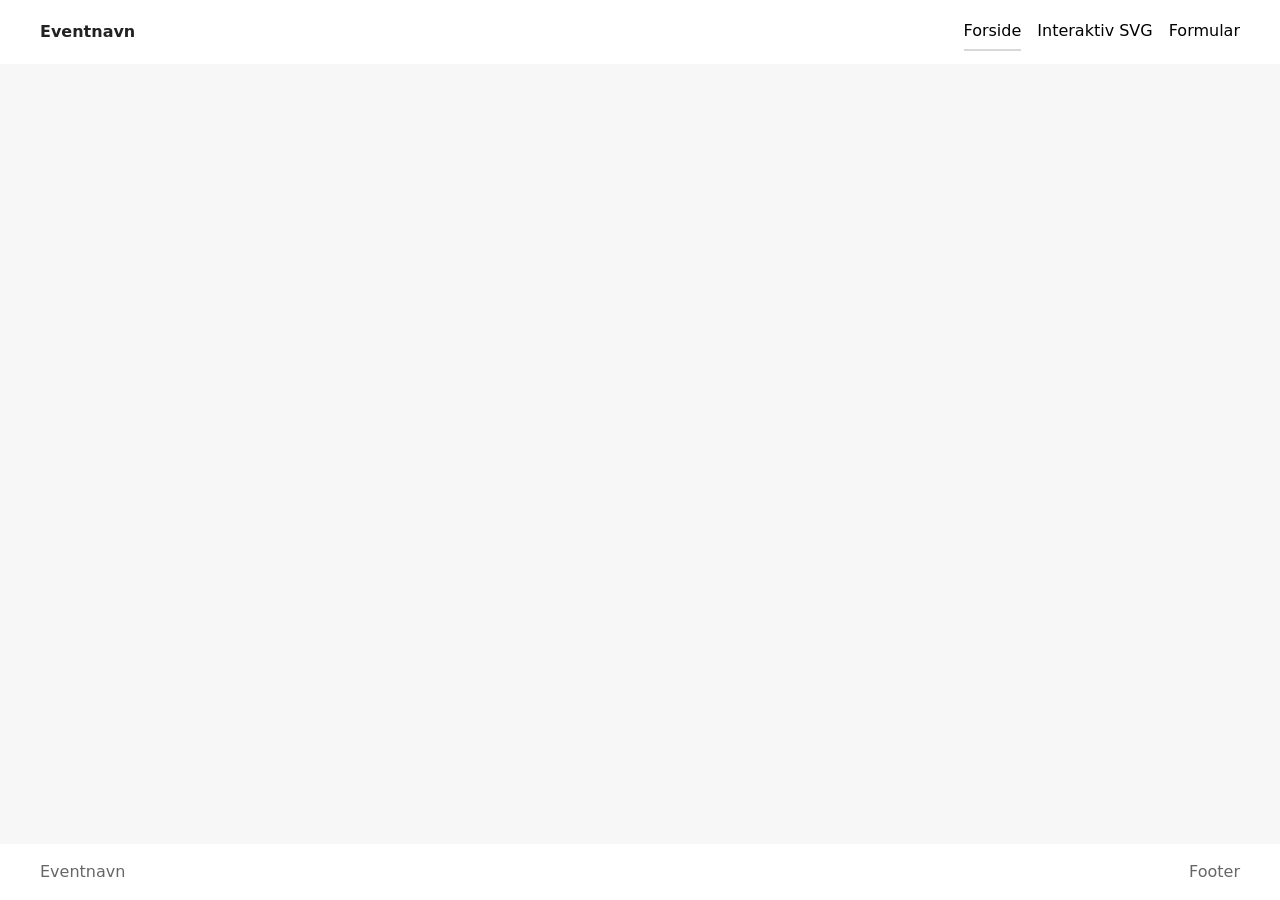
==== eventopgave/index.html @ f99bc1b4 "Første commit: template" ====
<!doctype html>
<html lang="da">
  <head>
    <meta charset="UTF-8" />
    <meta name="viewport" content="width=device-width, initial-scale=1.0" />
    <title>Eventnavn</title>
    <link rel="stylesheet" href="./css/starter.css" />
    <link rel="stylesheet" href="./css/style.css" />
  </head>

  <body>
    <header class="site-header">
      <div class="header-content">
        <a class="site-logo" href="./">Eventnavn</a>
        <nav class="site-nav">
          <button>Menu</button>
          <ul class="menu" id="menu" popover>
            <li><a href="./" aria-current="page">Forside</a></li>
            <li><a href="./svg.html">Interaktiv SVG</a></li>
            <li><a href="./form.html">Formular</a></li>
          </ul>
        </nav>
      </div>
    </header>

    <main></main>

    <footer class="site-footer">
      <div class="footer-content">
        <p>Eventnavn</p>
        <p>Footer</p>
      </div>
    </footer>
    <script src="./script.js"></script>
  </body>
</html>
---- eventopgave/css/starter.css ----
*,
::before,
::after {
  box-sizing: border-box;
  margin: 0;
  padding: 0;
}

html {
  interpolate-size: allow-keywords;
  font-family: system-ui, sans-serif;
  line-height: 1.5;
  -webkit-font-smoothing: antialiased;
}

h1,
h2 {
  line-height: 1.25;
}

p,
li {
  text-wrap: pretty;
}

img,
svg {
  display: block;
  width: 100%;
  height: auto;
}

label {
  display: block;
}

input,
button,
textarea,
select {
  font: inherit;
  color: inherit;
  background-color: transparent;
  font-size: max(1em, 16px);
  padding: 0;
  margin: 0;
}

input:where([type="checkbox"], [type="radio"]) {
  width: 1em;
  height: 1em;
}

textarea {
  resize: none;
  min-height: 4lh;
}

legend {
  padding: 0;
}

select,
::picker(select) {
  appearance: base-select;
}

[popover] {
  margin: revert;
}

dialog {
  overscroll-behavior: none;

  &::backdrop {
    overflow: hidden;
    overscroll-behavior: contain;
  }
}

.visually-hidden {
  position: absolute;
  width: 1px;
  height: 1px;
  overflow: hidden;
  white-space: nowrap;
  clip-path: inset(100%);
}
---- eventopgave/css/style.css ----
/* Variabler */
html {
  --color-page: #f7f7f7;
  --color-surface: #fff;
  --color-text: #222;
  --color-muted: #666;
  --color-border: #d8d8d8;
  --space-05: 0.5rem;
  --space-1: 1rem;
  --space-2: 2rem;
  --space-3: 3rem;

  background: var(--color-page);
  color: var(--color-text);
}

/* Globalt layout */
body {
  margin: 0;
  min-height: 100svh;
  display: grid;
  grid-template-rows: auto 1fr auto;
  grid-template-columns: minmax(1rlh, 1fr) minmax(0, 75rem) minmax(1rlh, 1fr);
}

h1,
h2,
h3,
p {
  margin: 0;
}

main {
  display: grid;
  grid-template-columns: inherit;
  grid-column: 1 / -1;
  align-content: start;
}

main > * {
  grid-column: 2;
  padding-block: var(--space-3);
}

.svg-page {
  display: grid;
  gap: var(--space-2);
}

.svg-intro {
  display: grid;
  gap: var(--space-1);
  max-width: 60ch;
}

.svg-intro p {
  color: var(--color-muted);
}

.svg-layout {
  display: grid;
  gap: var(--space-2);
  align-items: start;
  @media (width > 800px) {
    grid-template-columns: 1fr min(40%, 36ch);
  }
}

.form-page {
  display: grid;
  gap: var(--space-2);
  @media (width > 600px) {
    grid-template-columns: min(40%, 50ch) 1fr;
  }
}

.form-intro {
  display: grid;
  gap: var(--space-1);
  align-content: start;
  max-width: 60ch;
}

.form-intro p {
  color: var(--color-muted);
}

.opsamling-page {
  display: grid;
  gap: var(--space-2);
  align-items: start;

  @media (width > 800px) {
    grid-template-columns: minmax(0, 44ch) minmax(20rem, 1fr);
  }
}

.opsamling-intro {
  display: grid;
  gap: var(--space-1);
  max-width: 60ch;
}

.opsamling-intro p {
  color: var(--color-muted);
}

.error-page {
  display: grid;
  gap: var(--space-1);
  max-width: 60ch;
}

.error-page p {
  color: var(--color-muted);
}

/* Header og footer */
.site-header,
.site-footer {
  grid-column: 1 / -1;

  display: grid;
  grid-template-columns: inherit;
  background: var(--color-surface);
}

.header-content,
.footer-content {
  grid-column: 2;
}

.header-content {
  min-height: 4rem;
  display: flex;
  justify-content: space-between;
  align-items: center;
  gap: var(--space-1);
}

.site-logo {
  color: inherit;
  font-weight: 700;
  text-decoration: none;
}

.footer-content {
  padding-block: var(--space-1);
  display: flex;
  flex-wrap: wrap;
  justify-content: space-between;
  gap: var(--space-1);
  color: var(--color-muted);
}

/* Navigation */
[popover] {
  margin: 0;
  padding: 0;
  border: none;
  background: transparent;
}

.site-nav button {
  padding: 0.4rem 0.7rem;
  border: 1px solid var(--color-border);
  background: var(--color-surface);
  @media (width > 600px) {
    display: none;
  }
}

.menu {
  margin: 0;
  padding: var(--space-1);
  list-style: none;
  background: var(--color-surface);
  border: 1px solid var(--color-border);
  @media (width > 600px) {
    display: flex;
    gap: var(--space-1);
    padding: 0;
    border: none;
    background: none;
    position: static;
  }
}

.menu a {
  display: block;
  padding: 0.4rem 0;
  color: inherit;
  text-decoration: none;
  border-bottom: 2px solid #0000;
}

.menu a[aria-current="page"] {
  border-bottom-color: var(--color-border);
}

/* Flader */
.panel,
.svg-placeholder,
.form-placeholder,
.opsamling-placeholder {
  background: var(--color-surface);
  border: 1px solid var(--color-border);
}

.panel {
  padding: var(--space-1);
  display: grid;
  gap: var(--space-1);
}

.svg-placeholder,
.opsamling-placeholder {
  min-height: -webkit-fill-available;
  min-height: stretch;
}

.form-placeholder {
  min-height: -webkit-fill-available;
  min-height: stretch;
  padding: var(--space-1);
}

/* Details */
.accordion {
  display: grid;
  gap: var(--space-05);
}

.accordion-item {
  border: 1px solid var(--color-border);
  background: var(--color-surface);
}

.accordion-item p {
  padding: 0 var(--space-1) var(--space-1);
  color: var(--color-muted);
}

/* Knap/link */
.button {
  justify-self: start;
  display: inline-block;
  padding: 0.5rem 0.8rem;
  border: 1px solid var(--color-border);
  background: var(--color-surface);
  color: inherit;
  text-decoration: none;
}
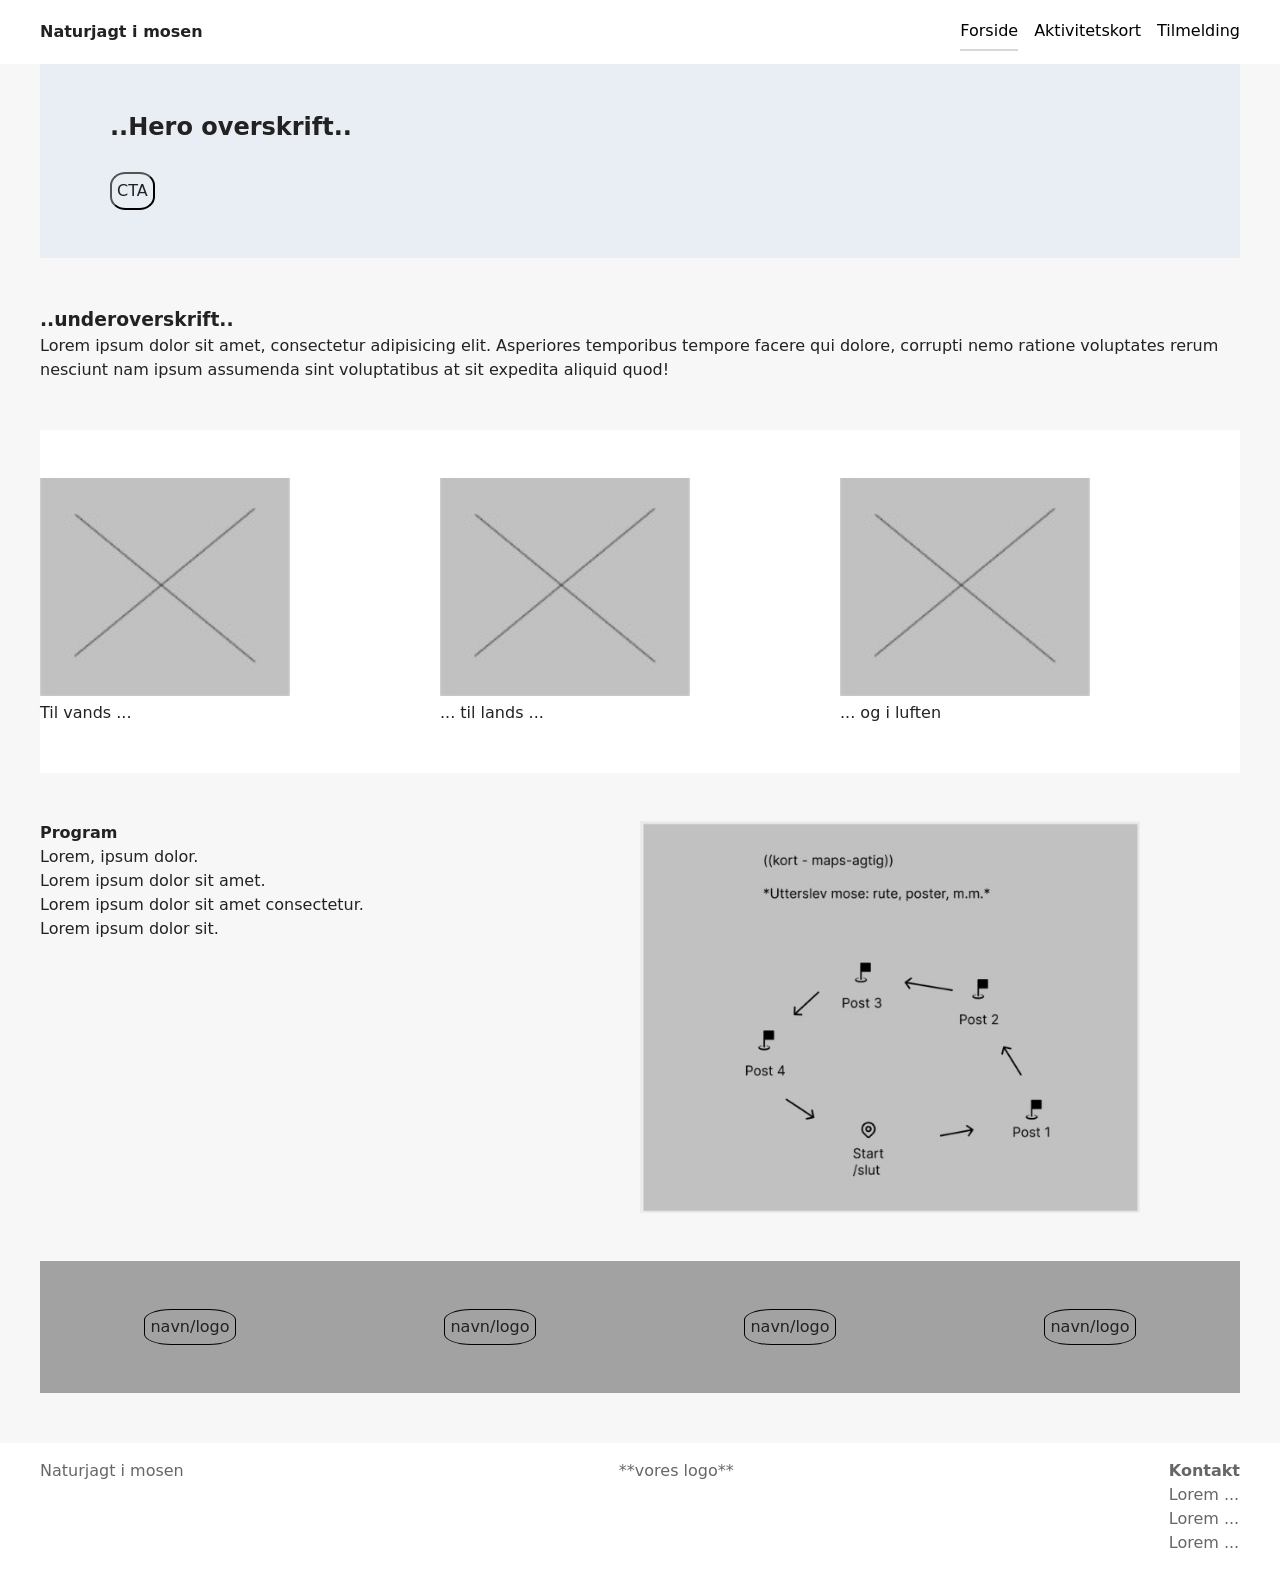
==== commit 2b4b19cf: "Enkelte sammensætninger" ====
--- a/eventopgave/index.html
+++ b/eventopgave/index.html
@@ -1,36 +1,98 @@
 <!doctype html>
 <html lang="da">
-  <head>
-    <meta charset="UTF-8" />
-    <meta name="viewport" content="width=device-width, initial-scale=1.0" />
-    <title>Eventnavn</title>
-    <link rel="stylesheet" href="./css/starter.css" />
-    <link rel="stylesheet" href="./css/style.css" />
-  </head>
 
-  <body>
-    <header class="site-header">
-      <div class="header-content">
-        <a class="site-logo" href="./">Eventnavn</a>
-        <nav class="site-nav">
-          <button>Menu</button>
-          <ul class="menu" id="menu" popover>
-            <li><a href="./" aria-current="page">Forside</a></li>
-            <li><a href="./svg.html">Interaktiv SVG</a></li>
-            <li><a href="./form.html">Formular</a></li>
-          </ul>
-        </nav>
+<head>
+  <meta charset="UTF-8" />
+  <meta name="viewport" content="width=device-width, initial-scale=1.0" />
+  <title>Naturjagt i mosen</title>
+  <link rel="stylesheet" href="./css/starter.css" />
+  <link rel="stylesheet" href="./css/style.css" />
+</head>
+
+<body>
+  <header class="site-header">
+    <div class="header-content">
+      <a class="site-logo" href="./">Naturjagt i mosen</a>
+      <nav class="site-nav">
+        <button popovertarget="menu">Menu</button>
+        <!-- har tilføjet popovertarget="menu", for at linke knappen til menuen og lave det til en popovermenu (dropdown) -->
+        <ul class="menu" id="menu" popover>
+          <li><a href="./" aria-current="page">Forside</a></li>
+          <li><a href="./svg.html">Aktivitetskort</a></li>
+          <li><a href="./form.html">Tilmelding</a></li>
+        </ul>
+      </nav>
+    </div>
+  </header>
+
+  <main>
+    <section class="hero">
+      <img src="" alt="">
+      <h1>..Hero overskrift..</h1>
+      <button popovertarget="tilmelding">CTA</button>
+      <div class="tilmeldingsblanket" id="tilmelding" popover></div>
+    </section>
+
+
+    <div class="forside-beskrivelse">
+      <h3>..underoverskrift..</h3>
+      <p>Lorem ipsum dolor sit amet, consectetur adipisicing elit. Asperiores temporibus tempore facere qui dolore,
+        corrupti nemo ratione voluptates rerum nesciunt nam ipsum assumenda sint voluptatibus at sit expedita aliquid
+        quod!</p>
+    </div>
+
+    <section class="intro-billeder">
+      <div class="vand">
+        <img src="/images/boks.jpg" alt="">
+        <p>Til vands ...</p>
       </div>
-    </header>
 
-    <main></main>
+      <div class="land">
+        <img src="/images/boks.jpg" alt="">
+        <p>... til lands ...</p>
+      </div>
 
-    <footer class="site-footer">
-      <div class="footer-content">
-        <p>Eventnavn</p>
-        <p>Footer</p>
+      <div class="luft">
+        <img src="/images/boks.jpg" alt="">
+        <p>... og i luften</p>
       </div>
-    </footer>
-    <script src="./script.js"></script>
-  </body>
-</html>
+    </section>
+
+
+
+    <section class="program">
+      <div>
+        <h4>Program</h4>
+        <p>Lorem, ipsum dolor.</p>
+        <p>Lorem ipsum dolor sit amet.</p>
+        <p>Lorem ipsum dolor sit amet consectetur.</p>
+        <p>Lorem ipsum dolor sit.</p>
+      </div>
+      <img src="/images/forside-kort.jpg" alt="">
+    </section>
+
+    <section class="sponsorer">
+      <p>navn/logo</p>
+      <p>navn/logo</p>
+      <p>navn/logo</p>
+      <p>navn/logo</p>
+    </section>
+  </main>
+
+
+  <footer class="site-footer">
+    <div class="footer-content">
+      <p>Naturjagt i mosen</p>
+      <p>**vores logo**</p>
+      <div>
+        <p><strong>Kontakt</strong></p>
+        <p>Lorem ...</p>
+        <p>Lorem ...</p>
+        <p>Lorem ...</p>
+      </div>
+    </div>
+  </footer>
+  <script src="./script.js"></script>
+</body>
+
+</html>
--- a/eventopgave/css/style.css
+++ b/eventopgave/css/style.css
@@ -251,3 +251,143 @@
   color: inherit;
   text-decoration: none;
 }
+
+/* _____________________________________________ */
+
+/* .site-nav button står faktisk længere oppe, 
+men jeg vil gerne tydeligt kunne se mine egne ændringer*/
+
+/* menu-knap */
+.site-nav button {
+  border-radius: 30%;
+  &:hover {
+    cursor: pointer;
+  }
+}
+
+/* menu */
+
+.menu {
+  position: absolute;
+  position-area: bottom span-left;
+}
+@media (width > 600px) {
+  .menu {
+    /* all: unset; */
+    display: flex;
+    gap: var(--space-1);
+    padding: 0;
+    border: none;
+    background: none;
+    position: static;
+  }
+}
+
+/* footer - spacing mellem sidste section og footeren */
+.site-footer {
+  margin-top: 50px;
+}
+
+/* alt herunder indtil næste _________ er specifikt forsiden (uden header og footer) */
+
+/* ~~~~~~~~~~~~~~~~~~~~~~~~~~~~~~ */
+
+/* hero section */
+.hero {
+  background-color: rgb(232, 238, 243);
+  h1 {
+    margin-left: 70px;
+  }
+  button {
+    margin-top: 30px;
+    margin-left: 70px;
+    padding: 5px;
+    border-radius: 35%;
+    &:hover {
+      cursor: pointer;
+    }
+  }
+}
+
+/* .tilmeldingsblanket {
+  ...
+} */
+/* ^^ popover */
+
+/* ~~~~~~~~~~~~~~~~~~~~~~~~~~~~~~ */
+
+/* .forside-beskrivelse {
+  ..
+} */
+
+/* ~~~~~~~~~~~~~~~~~~~~~~~~~~~~~~ */
+
+/* section med billeder af dyr/planter på forsiden */
+.intro-billeder {
+  display: grid;
+  grid-template-columns: repeat(3, 1fr);
+  background-color: #ffffff;
+}
+
+.vand {
+  p {
+    justify-self: center;
+    padding-top: 5px;
+  }
+  img {
+    justify-self: center;
+    max-width: 250px;
+    max-height: auto;
+  }
+}
+
+.land {
+  p {
+    justify-self: center;
+    padding-top: 5px;
+  }
+  img {
+    justify-self: center;
+    max-width: 250px;
+    max-height: auto;
+  }
+}
+
+.luft {
+  p {
+    justify-self: center;
+    padding-top: 5px;
+  }
+  img {
+    justify-self: center;
+    max-width: 250px;
+    max-height: auto;
+  }
+}
+
+/* ~~~~~~~~~~~~~~~~~~~~~~~~~~~~~~ */
+
+/* section med program og kort*/
+.program {
+  display: grid;
+  grid-template-columns: 1fr 1fr;
+  img {
+    max-width: 500px;
+    max-height: auto;
+  }
+}
+
+/* ~~~~~~~~~~~~~~~~~~~~~~~~~~~~~~ */
+
+/* section med sponsorer, lokalforeninger osv. */
+.sponsorer {
+  display: grid;
+  grid-template-columns: repeat(4, 1fr);
+  background-color: #a2a2a2;
+  p {
+    justify-self: center;
+    border: 1px solid black;
+    padding: 5px;
+    border-radius: 30%;
+  }
+}
